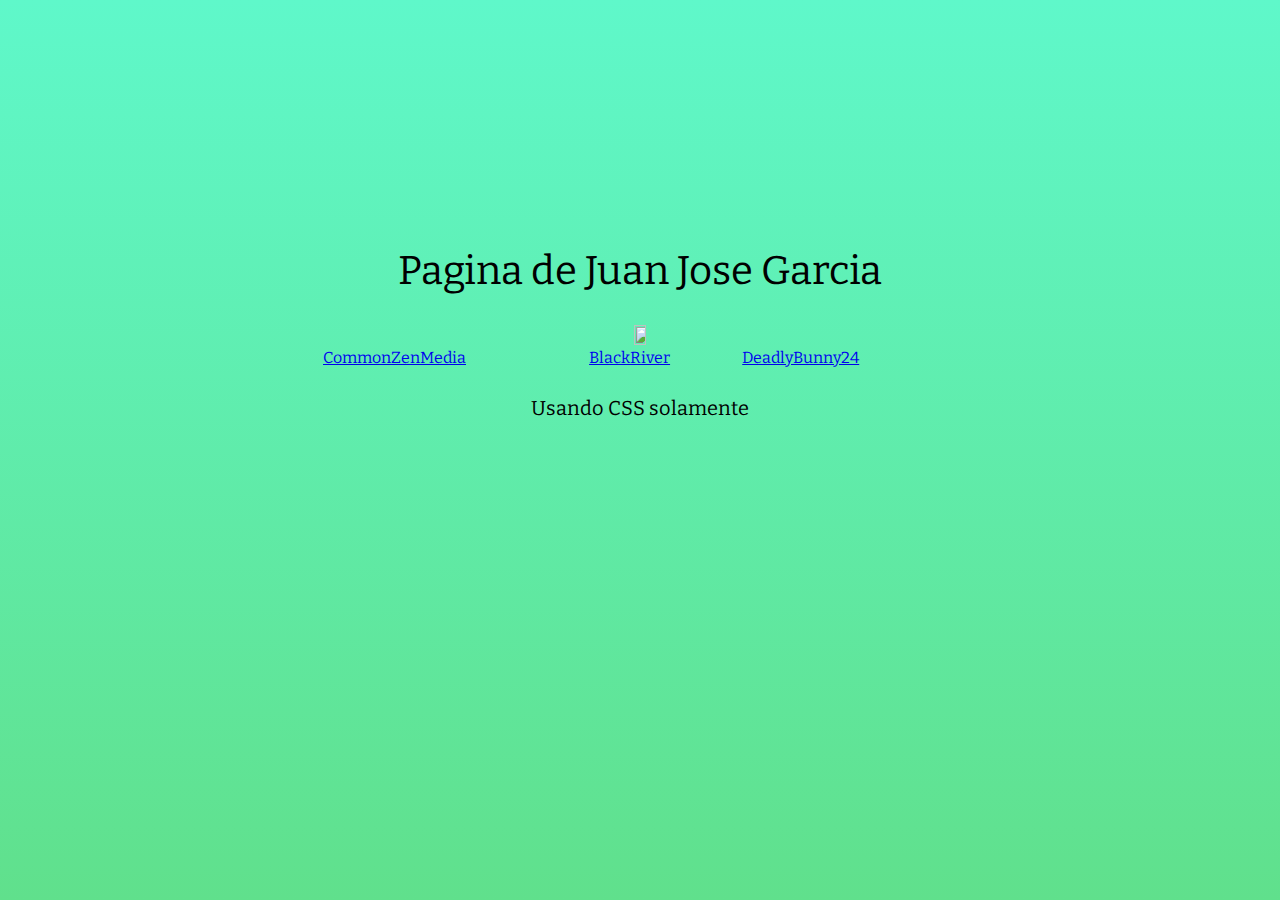
==== index.html @ 23b42045 "index and css files" ====
<html>
  <link rel="stylesheet" type="text/css" href="theme.css">
  <div class="holder">
    <div class="first"></div>
    <div class="second"></div>
    <div class="third"></div>
    <div class="txt">
      <h1>Pagina de Juan Jose Garcia</h1>
      <img src="http://bit.ly/1SMaWKu" width=10%>
      <table>
        <tr>
          <td><a href="http://commonzenmedia.com">CommonZenMedia</a></td>
          <td><a href="http://blacrkiverdata.com">BlackRiver</a></td>
          <td><a href="https://github.com/deadlybunny24">DeadlyBunny24</a></td>
        </tr>
      </table>
      <p>Usando CSS solamente</p>
    </div>
  </div>
</html>
---- theme.css ----
@import url(https://fonts.googleapis.com/css?family=Bitter);
    body {
      margin: 0;
      font-family: 'Bitter', serif;
      text-align: center;
    }
    .holder,
    .first,
    .second,
    .third {
      height: 100vh;
      width: 100vw;
    }
    .first,
    .second,
    .third {
      position: absolute;
    }
    .second,
    .third {
      opacity: 0;
    }
    .holder {
      height: 50vh;
      position: relative;
      z-index: 1;
    }
    .first {
      animation: first 10s infinite;
      background: linear-gradient(#5ff8ca, #60e08c);
      z-index: 10;
    }
      @keyframes first {
        0% {opacity: 1.0;}
        10% {opacity: 0.8;}
        20% {opacity: 0.6;}
        30% {opacity: 0.4;}
        40% {opacity: 0.2;}
        50% {opacity: 0.1;}
        60% {opacity: 0.2;}
        70% {opacity: 0.4;}
        80% {opacity: 0.6;}
        90% {opacity: 0.8;}
        100% {opacity: 1.0;}
      }

    .second {
      animation: second 10s infinite; animation-delay: 2s;
      background: linear-gradient(#19eaa6, #00a1f0);
      z-index: 20;
    }
      @keyframes second {
        0% {opacity: 0;}
        10% {opacity: 0.2;}
        20% {opacity: 0.4;}
        30% {opacity: 0.6;}
        40% {opacity: 0.8;}
        50% {opacity: 1.0;}
        60% {opacity: 0.8;}
        70% {opacity: 0.6;}
        80% {opacity: 0.4;}
        90% {opacity: 0.2;}
        100% {opacity: 0;}
      }

    .third {
      animation: third 10s infinite;
      animation-delay: 8s;
      background: linear-gradient(#aab7f8, #ff75c6);
      z-index: 30;
    }
      @keyframes third {
        0% {opacity: 0;}
        10% {opacity: 0.2;}
        20% {opacity: 0.4;}
        30% {opacity: 0.6;}
        40% {opacity: 0.8;}
        50% {opacity: 1.0;}
        60% {opacity: 0.8;}
        70% {opacity: 0.6;}
        80% {opacity: 0.4;}
        90% {opacity: 0.2;}
        100% {opacity: 0;}
      }

    .txt {
      margin-top: calc(50vh - 203px);
      position: absolute;
      width: 100%;
      z-index: 1000;
    }
    h1 {
      font-size: 40px;
      font-weight: 400;
      margin: 0;
      padding-bottom:30px;
    }
    p {
      font-size: 20px;
      margin-top: 26px;
    }
table{
  width: 50%;
  margin-left:auto;
  margin-right:auto;
}
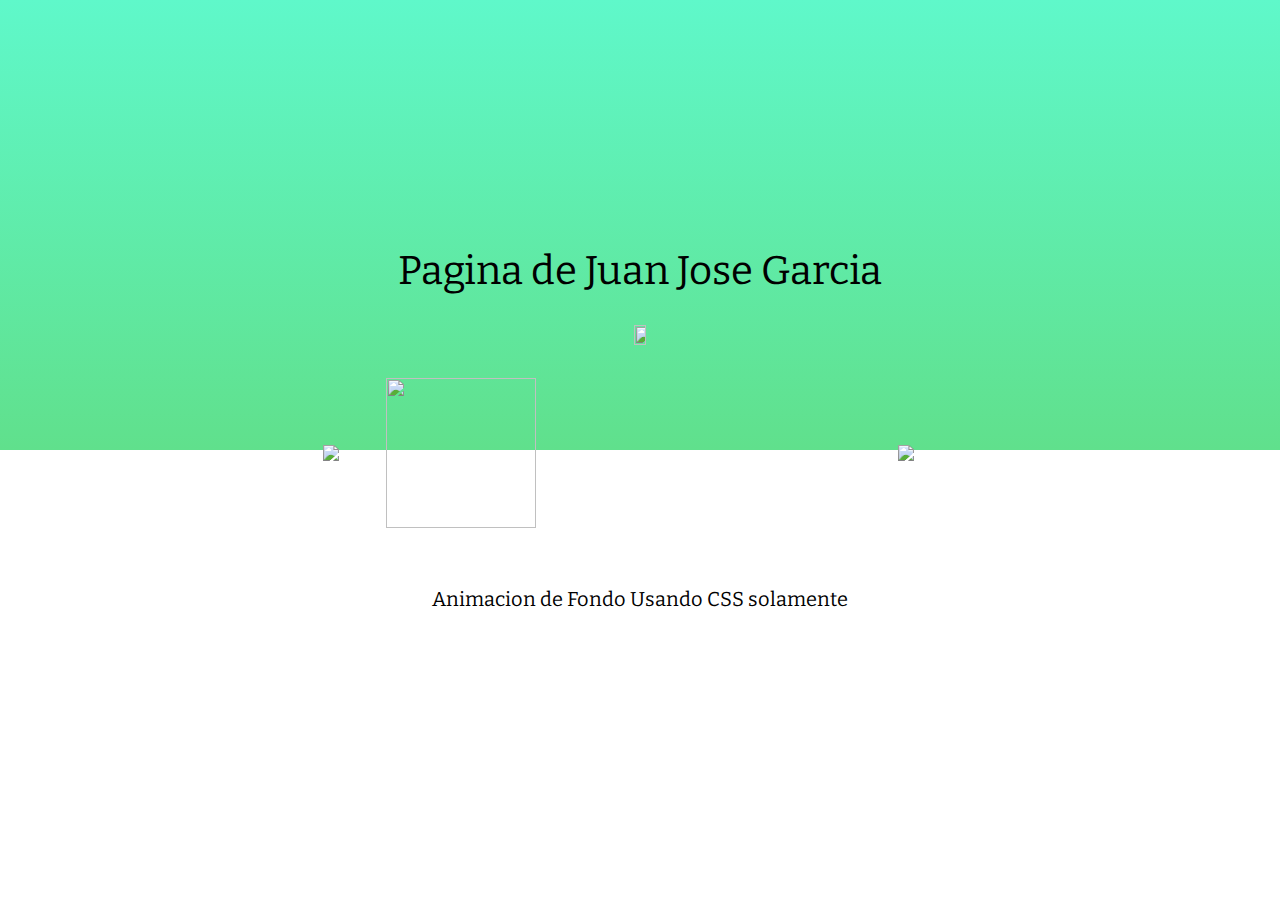
==== commit bff8752f: "Updated html and css files" ====
--- a/index.html
+++ b/index.html
@@ -6,15 +6,15 @@
     <div class="third"></div>
     <div class="txt">
       <h1>Pagina de Juan Jose Garcia</h1>
-      <img src="http://bit.ly/1SMaWKu" width=10%>
+      <img class='bambs' src="http://bit.ly/1SMaWKu" width=10%>
       <table>
         <tr>
-          <td><a href="http://commonzenmedia.com">CommonZenMedia</a></td>
-          <td><a href="http://blacrkiverdata.com">BlackRiver</a></td>
-          <td><a href="https://github.com/deadlybunny24">DeadlyBunny24</a></td>
+          <td><a href="http://commonzenmedia.com"><img src="http://commonzenmedia.com/images/czm-logo.png"></a></td>
+          <td><a href="http://blackriverdata.com"><img src="https://pbs.twimg.com/profile_images/539040856292851712/XoLQl6Zu.png" width=150></a></td>
+          <td><a href="https://github.com/deadlybunny24"><img src="https://avatars3.githubusercontent.com/u/6155045?v=3&s=160"></a></td>
         </tr>
       </table>
-      <p>Usando CSS solamente</p>
+      <p>Animacion de Fondo Usando CSS solamente</p>
     </div>
   </div>
-</html>+</html>
--- a/theme.css
+++ b/theme.css
@@ -1,106 +1,109 @@
-    @import url(https://fonts.googleapis.com/css?family=Bitter);
-    body {
-      margin: 0;
-      font-family: 'Bitter', serif;
-      text-align: center;
-    }
-    .holder,
-    .first,
-    .second,
-    .third {
-      height: 100vh;
-      width: 100vw;
-    }
-    .first,
-    .second,
-    .third {
-      position: absolute;
-    }
-    .second,
-    .third {
-      opacity: 0;
-    }
-    .holder {
-      height: 50vh;
-      position: relative;
-      z-index: 1;
-    }
-    .first {
-      animation: first 10s infinite;
-      background: linear-gradient(#5ff8ca, #60e08c);
-      z-index: 10;
-    }
-      @keyframes first {
-        0% {opacity: 1.0;}
-        10% {opacity: 0.8;}
-        20% {opacity: 0.6;}
-        30% {opacity: 0.4;}
-        40% {opacity: 0.2;}
-        50% {opacity: 0.1;}
-        60% {opacity: 0.2;}
-        70% {opacity: 0.4;}
-        80% {opacity: 0.6;}
-        90% {opacity: 0.8;}
-        100% {opacity: 1.0;}
-      }
+@import url(https://fonts.googleapis.com/css?family=Bitter);
+body {
+  margin: 0;
+  font-family: 'Bitter', serif;
+  text-align: center;
+}
+.holder,
+.first,
+.second,
+.third {
+  height: 50vh;
+  width: 100vw;
+}
+.first,
+.second,
+.third {
+  position: absolute;
+}
+.second,
+.third {
+  opacity: 0;
+}
+.holder {
+  height: 50vh;
+  position: relative;
+  z-index: 1;
+}
+.first {
+  animation: first 10s infinite;
+  background: linear-gradient(#5ff8ca, #60e08c);
+  z-index: 10;
+}
+  @keyframes first {
+    0% {opacity: 1.0;}
+    10% {opacity: 0.8;}
+    20% {opacity: 0.6;}
+    30% {opacity: 0.4;}
+    40% {opacity: 0.2;}
+    50% {opacity: 0.1;}
+    60% {opacity: 0.2;}
+    70% {opacity: 0.4;}
+    80% {opacity: 0.6;}
+    90% {opacity: 0.8;}
+    100% {opacity: 1.0;}
+  }
 
-    .second {
-      animation: second 10s infinite; animation-delay: 2s;
-      background: linear-gradient(#19eaa6, #00a1f0);
-      z-index: 20;
-    }
-      @keyframes second {
-        0% {opacity: 0;}
-        10% {opacity: 0.2;}
-        20% {opacity: 0.4;}
-        30% {opacity: 0.6;}
-        40% {opacity: 0.8;}
-        50% {opacity: 1.0;}
-        60% {opacity: 0.8;}
-        70% {opacity: 0.6;}
-        80% {opacity: 0.4;}
-        90% {opacity: 0.2;}
-        100% {opacity: 0;}
-      }
+.second {
+  animation: second 10s infinite; animation-delay: 2s;
+  background: linear-gradient(#19eaa6, #00a1f0);
+  z-index: 20;
+}
+  @keyframes second {
+    0% {opacity: 0;}
+    10% {opacity: 0.2;}
+    20% {opacity: 0.4;}
+    30% {opacity: 0.6;}
+    40% {opacity: 0.8;}
+    50% {opacity: 1.0;}
+    60% {opacity: 0.8;}
+    70% {opacity: 0.6;}
+    80% {opacity: 0.4;}
+    90% {opacity: 0.2;}
+    100% {opacity: 0;}
+  }
 
-    .third {
-      animation: third 10s infinite;
-      animation-delay: 8s;
-      background: linear-gradient(#aab7f8, #ff75c6);
-      z-index: 30;
-    }
-      @keyframes third {
-        0% {opacity: 0;}
-        10% {opacity: 0.2;}
-        20% {opacity: 0.4;}
-        30% {opacity: 0.6;}
-        40% {opacity: 0.8;}
-        50% {opacity: 1.0;}
-        60% {opacity: 0.8;}
-        70% {opacity: 0.6;}
-        80% {opacity: 0.4;}
-        90% {opacity: 0.2;}
-        100% {opacity: 0;}
-      }
+.third {
+  animation: third 10s infinite;
+  animation-delay: 8s;
+  background: linear-gradient(#aab7f8, #ff75c6);
+  z-index: 30;
+}
+  @keyframes third {
+    0% {opacity: 0;}
+    10% {opacity: 0.2;}
+    20% {opacity: 0.4;}
+    30% {opacity: 0.6;}
+    40% {opacity: 0.8;}
+    50% {opacity: 1.0;}
+    60% {opacity: 0.8;}
+    70% {opacity: 0.6;}
+    80% {opacity: 0.4;}
+    90% {opacity: 0.2;}
+    100% {opacity: 0;}
+  }
 
-    .txt {
-      margin-top: calc(50vh - 203px);
-      position: absolute;
-      width: 100%;
-      z-index: 1000;
-    }
-    h1 {
-      font-size: 40px;
-      font-weight: 400;
-      margin: 0;
-      padding-bottom:30px;
-    }
-    p {
-      font-size: 20px;
-      margin-top: 26px;
-    }
+.txt {
+  margin-top: calc(50vh - 203px);
+  position: absolute;
+  width: 100%;
+  z-index: 1000;
+}
+h1 {
+  font-size: 40px;
+  font-weight: 400;
+  margin: 0;
+  padding-bottom:30px;
+}
+p {
+  font-size: 20px;
+  margin-top: 56px;
+}
 table{
-  width: 50%;
-  margin-left:auto;
-  margin-right:auto;
-}+width: 50%;
+margin-left:auto;
+margin-right:auto;
+}
+.bambs{
+padding-bottom: 30px;
+}
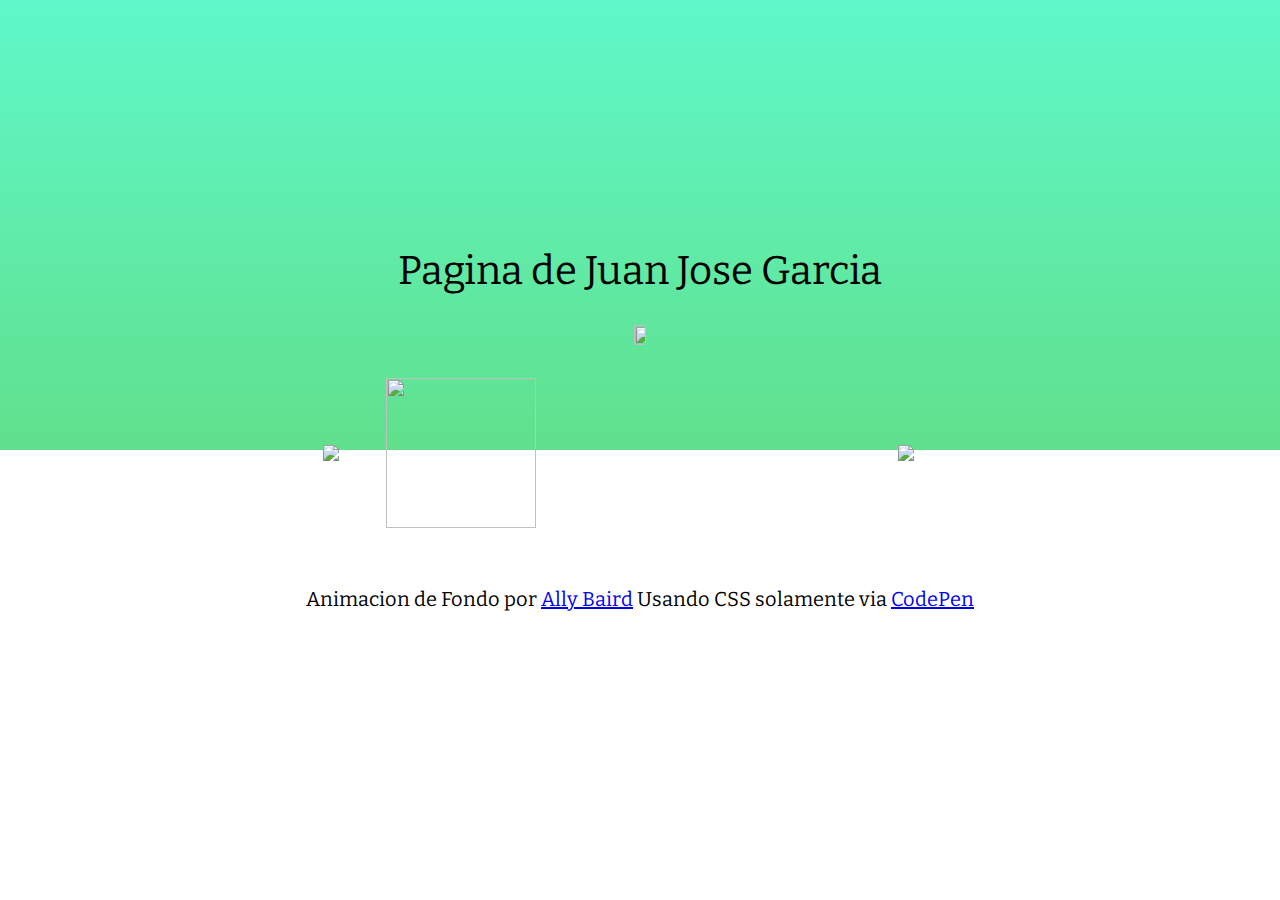
==== commit 9eb24010: "Updated html and css files" ====
--- a/index.html
+++ b/index.html
@@ -14,7 +14,7 @@
           <td><a href="https://github.com/deadlybunny24"><img src="https://avatars3.githubusercontent.com/u/6155045?v=3&s=160"></a></td>
         </tr>
       </table>
-      <p>Animacion de Fondo Usando CSS solamente</p>
+      <p>Animacion de Fondo por <a href="https://codepen.io/Ally__Baird/">Ally Baird</a> Usando CSS solamente via <a href="https://codepen.io/Ally__Baird/pen/oxQxPN">CodePen</a></p>
     </div>
   </div>
 </html>
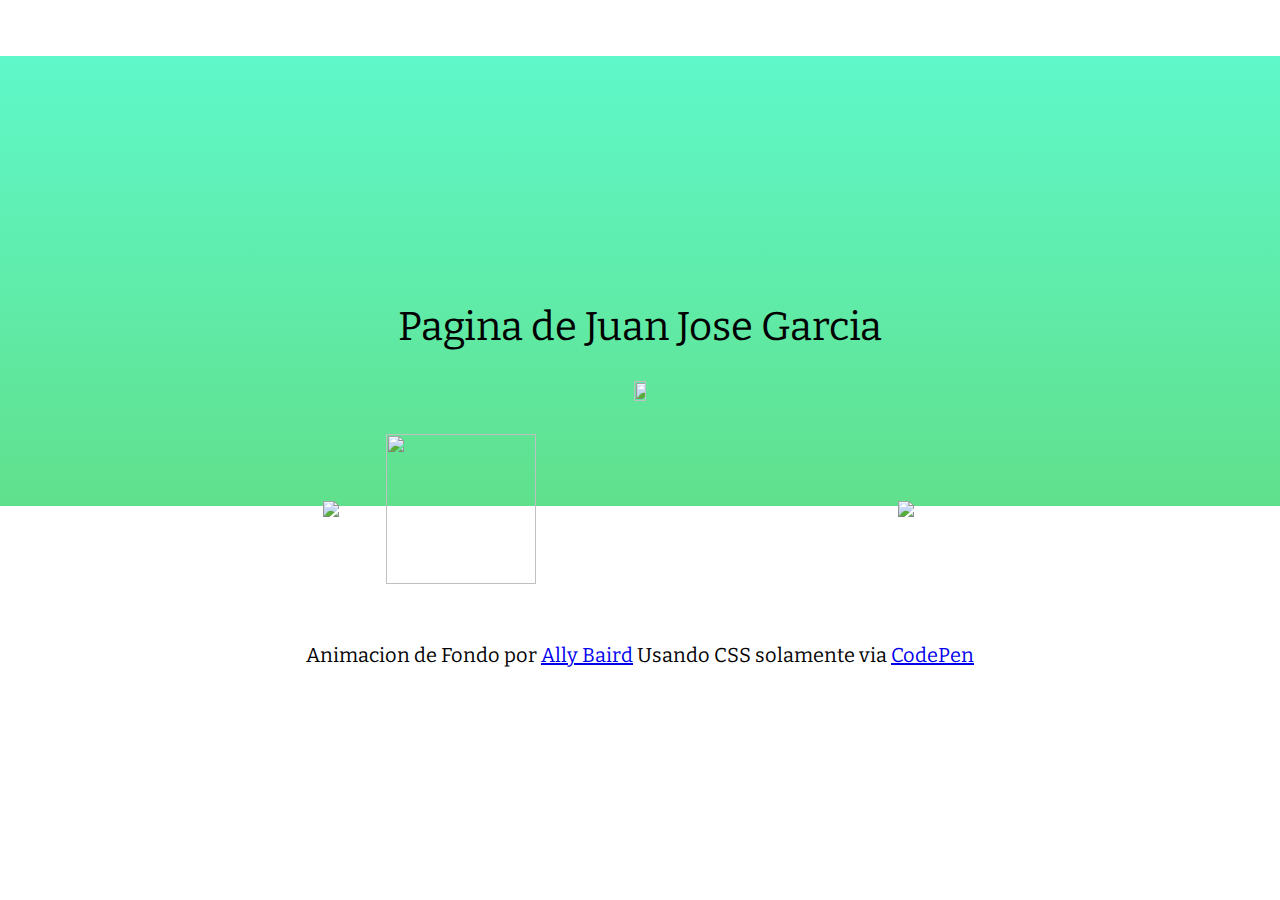
==== commit 2d1a04b2: "Updated html and css files" ====
--- a/index.html
+++ b/index.html
@@ -16,5 +16,7 @@
       </table>
       <p>Animacion de Fondo por <a href="https://codepen.io/Ally__Baird/">Ally Baird</a> Usando CSS solamente via <a href="https://codepen.io/Ally__Baird/pen/oxQxPN">CodePen</a></p>
     </div>
+    <p>Hosted On:</p>
+    <img src="http://ivyr.github.io/img/logos/github.png" height=40px>
   </div>
 </html>
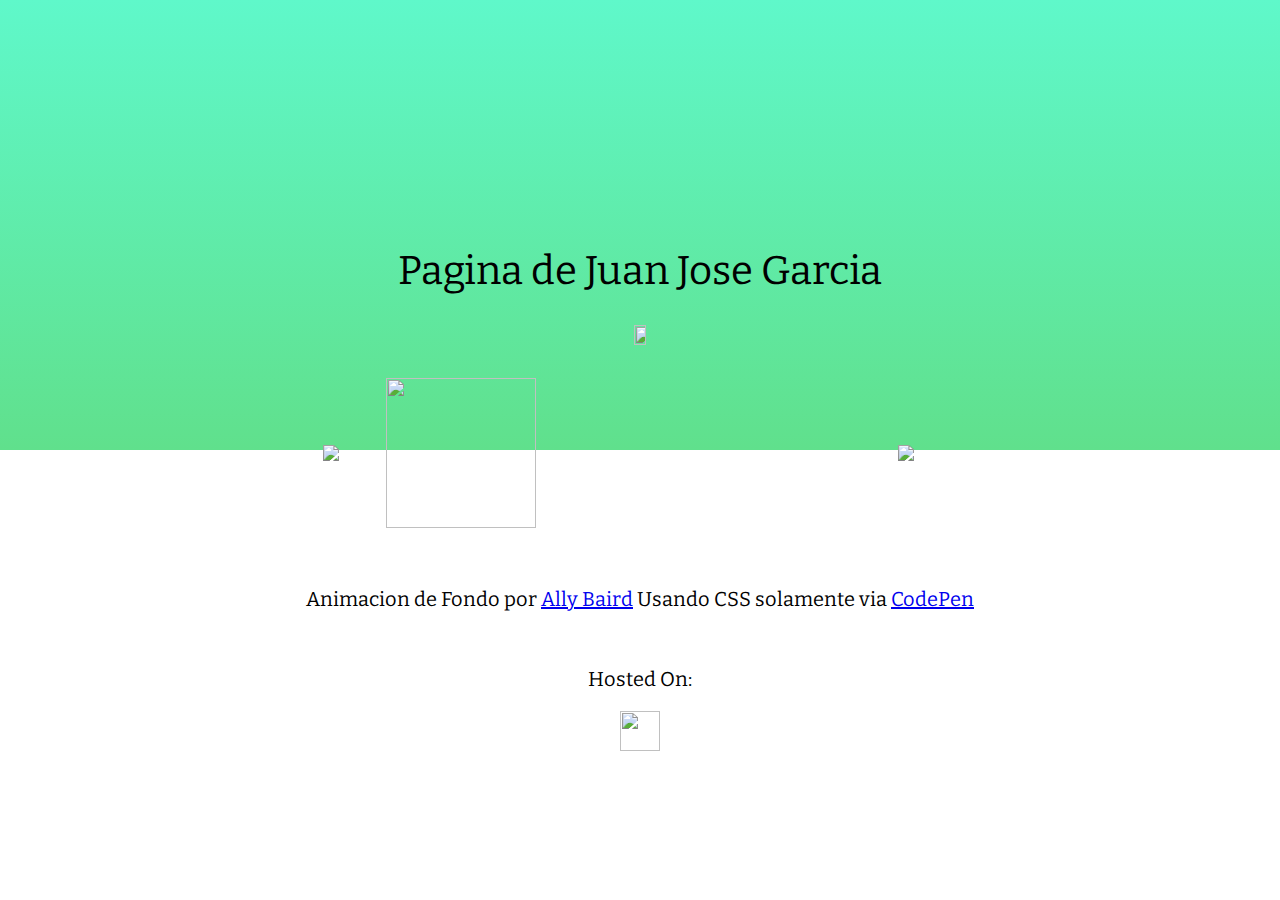
==== commit 4b7cfca4: "Updated html and css files" ====
--- a/index.html
+++ b/index.html
@@ -15,8 +15,8 @@
         </tr>
       </table>
       <p>Animacion de Fondo por <a href="https://codepen.io/Ally__Baird/">Ally Baird</a> Usando CSS solamente via <a href="https://codepen.io/Ally__Baird/pen/oxQxPN">CodePen</a></p>
+      <p>Hosted On:</p>
+      <img src="http://ivyr.github.io/img/logos/github.png" height=40px>
     </div>
-    <p>Hosted On:</p>
-    <img src="http://ivyr.github.io/img/logos/github.png" height=40px>
   </div>
 </html>
